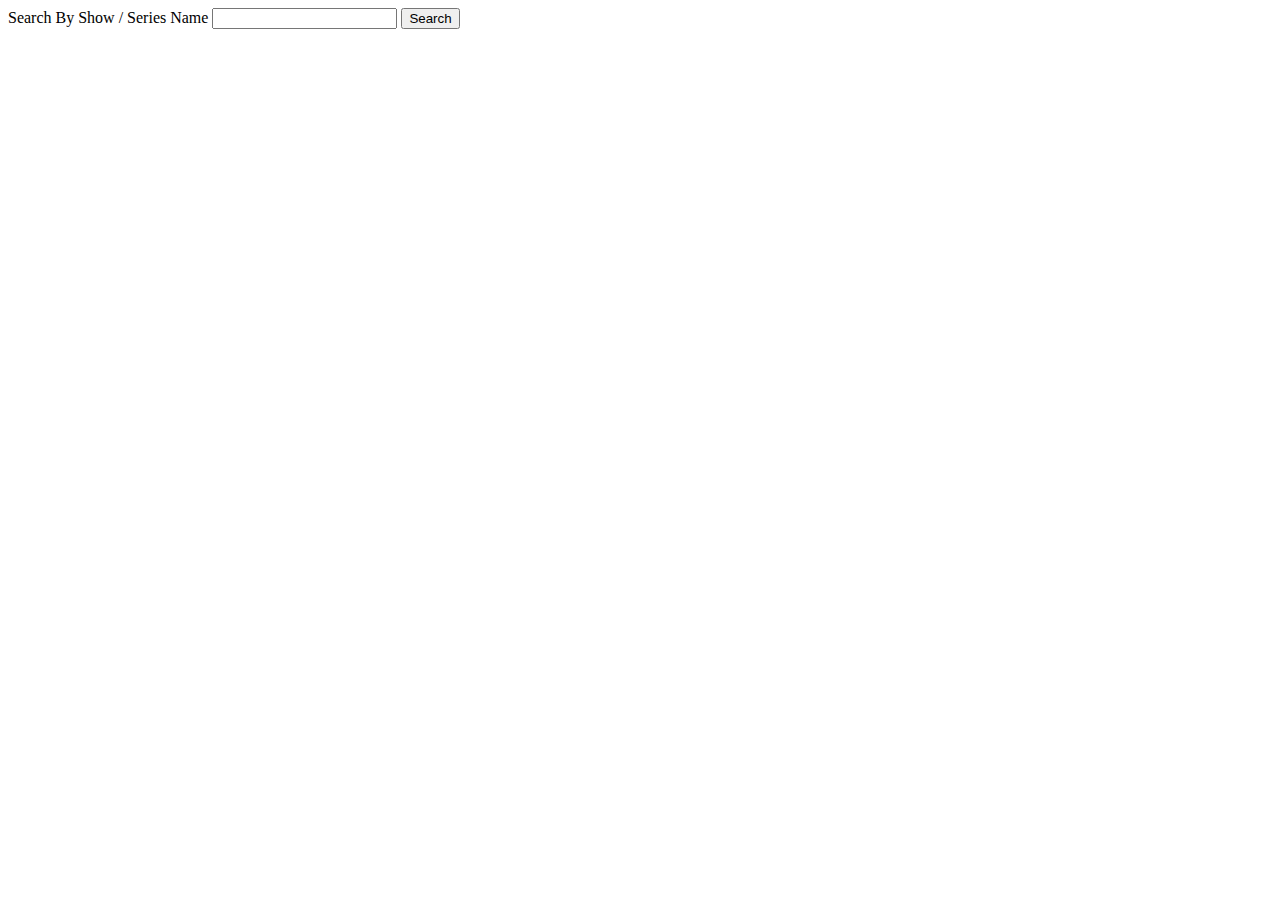
==== index.html @ f8deec73 "movies page" ====
<!DOCTYPE html>
<html lang="en">
<head>
    <link rel="icon" href="pic/icon.png">
    <meta charset="UTF-8">
    <meta name="viewport" content="width=device-width, initial-scale=1.0">
    <title>Tv Shows</title>
   
</head>
<body>
    <form>
        <label for="search">Search By Show / Series Name</label>
        <input type="text" id="search" required>
        
        <button id="search-btn" type="submit"> Search </button>

        <output></output>
    </form>

     <script src="index.js"></script>

</body>
</html>
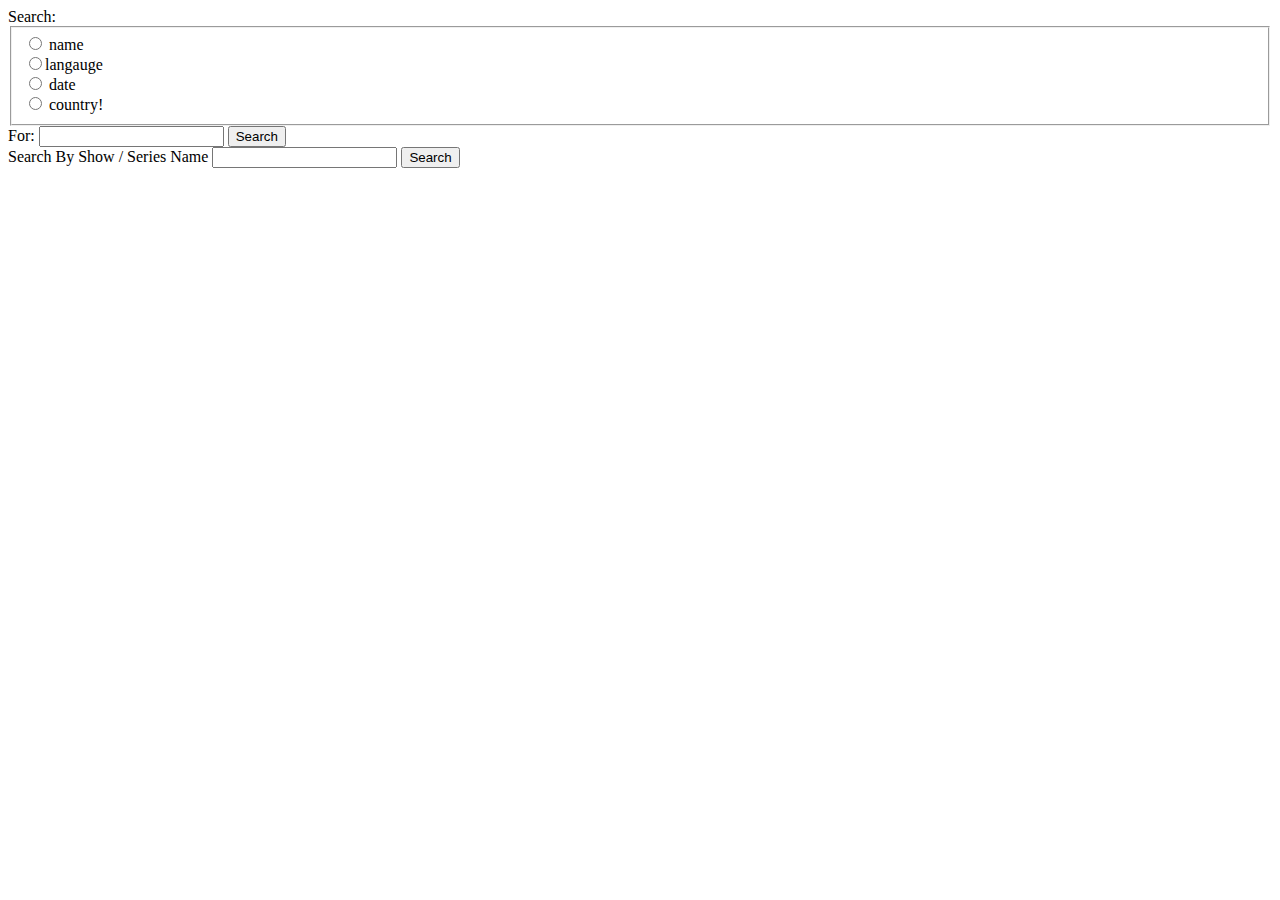
==== commit 6489333b: "Merge branch 'main' into movies" ====
--- a/index.html
+++ b/index.html
@@ -1,14 +1,49 @@
 <!DOCTYPE html>
 <html lang="en">
+
 <head>
+
     <link rel="icon" href="pic/icon.png">
+
+
+    <link rel="icon" href="#" />
+    <meta charset="UTF-8" />
+    <meta name="viewport" content="width=device-width, initial-scale=1.0" />
+
+
+    <link rel="icon" href="#">
+
     <meta charset="UTF-8">
     <meta name="viewport" content="width=device-width, initial-scale=1.0">
+
     <title>Tv Shows</title>
    
 </head>
+
 <body>
     <form>
+
+
+        Search:<br />
+        <fieldset id="radiosFieldSet">
+            <input name="serachMethod" type="radio" value="name"> name<br />
+            <input name="serachMethod" type="radio" value="language">langauge<br />
+            <input name="serachMethod" type="radio" value="date"> date<br />
+            <input name="serachMethod" type="radio" value="country"> country!<br />
+        </fieldset>
+        For:
+        <input type="text" id="inputtext" name="searchterms">
+        <input type="submit" name="SearchSubmit" value="Search">
+
+
+
+    </form>
+    <output></output>
+    <script src="fetchByDate.js"></script>
+    <script src="fetchByCountry.js"></script>
+    <script src="fetchByName.js"></script>
+    <script src="index.js"></script>
+
         <label for="search">Search By Show / Series Name</label>
         <input type="text" id="search" required>
         
@@ -17,7 +52,8 @@
         <output></output>
     </form>
 
+     <script src="fetchByName.js"></script>
      <script src="index.js"></script>
+</body>
 
-</body>
-</html>
+</html>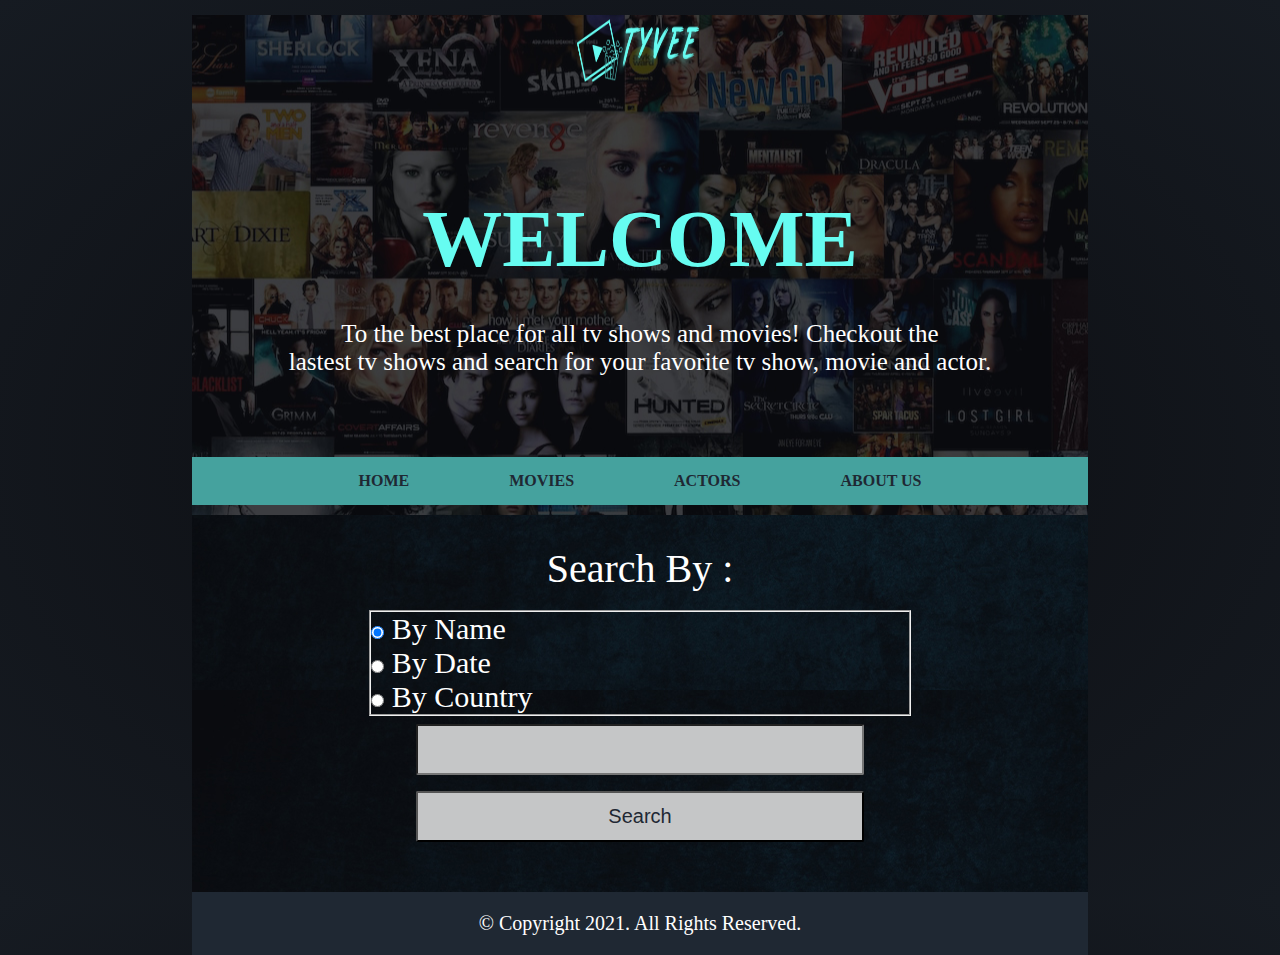
==== commit 78505103: "fixing the merge" ====
--- a/index.html
+++ b/index.html
@@ -2,36 +2,39 @@
 <html lang="en">
 
 <head>
-
     <link rel="icon" href="pic/icon.png">
-
-
-    <link rel="icon" href="#" />
     <meta charset="UTF-8" />
     <meta name="viewport" content="width=device-width, initial-scale=1.0" />
+    <link rel="stylesheet" href="style/master.css">
+    <title>Tv Shows</title>
+</head>
+<header>
+    <img id="logo" src="pic/logo.png" alt="Website Logo" />
 
+    <h1>WELCOME</h1>
+    <p>
+      To the best place for all tv shows and movies! Checkout the <br />lastest
+      tv shows and search for your favorite tv show, movie and actor.
+    </p>
 
-    <link rel="icon" href="#">
+    <nav class="Nav-bar" id="myTopnav">
+      <span><a href="index.html">HOME</a></span>
+      <span><a href="Movies.html">MOVIES</a></span>
+      <span><a href="Actors.html">ACTORS</a></span>
+      <span><a href="Aboutus.html">ABOUT US</a></span>
+    </nav>
+  </header>
+<body>
 
-    <meta charset="UTF-8">
-    <meta name="viewport" content="width=device-width, initial-scale=1.0">
-
-    <title>Tv Shows</title>
-   
-</head>
-
-<body>
     <form>
 
-
-        Search:<br />
+        <label>Search By :</label><br />
         <fieldset id="radiosFieldSet">
-            <input name="serachMethod" type="radio" value="name"> name<br />
-            <input name="serachMethod" type="radio" value="language">langauge<br />
-            <input name="serachMethod" type="radio" value="date"> date<br />
-            <input name="serachMethod" type="radio" value="country"> country!<br />
+            <input name="serachMethod" type="radio" value="name" checked> By Name<br />
+            <input name="serachMethod" type="radio" value="date"> By Date<br />
+            <input name="serachMethod" type="radio" value="country"> By Country<br />
         </fieldset>
-        For:
+        
         <input type="text" id="inputtext" name="searchterms">
         <input type="submit" name="SearchSubmit" value="Search">
 
@@ -39,21 +42,13 @@
 
     </form>
     <output></output>
-    <script src="fetchByDate.js"></script>
-    <script src="fetchByCountry.js"></script>
-    <script src="fetchByName.js"></script>
-    <script src="index.js"></script>
+    <script src="js/fetchByDate.js"></script>
+    <script src="js/fetchByCountry.js"></script>
+    <script src="js/fetchByName.js"></script>
+    <script src="js/index.js"></script>
 
-        <label for="search">Search By Show / Series Name</label>
-        <input type="text" id="search" required>
-        
-        <button id="search-btn" type="submit"> Search </button>
-
-        <output></output>
-    </form>
-
-     <script src="fetchByName.js"></script>
-     <script src="index.js"></script>
 </body>
-
+<footer>
+    <span> &#169; Copyright 2021. All Rights Reserved.</span>
+  </footer>
 </html>--- a/style/master.css
+++ b/style/master.css
@@ -0,0 +1,187 @@
+* {
+  padding: 0;
+  margin: 0;
+  text-decoration: none;
+}
+html {
+  background-image: radial-gradient(#0b0c10, #161b22);
+  height: 100%;
+  width: 100%;
+}
+header {
+  margin-left: auto;
+  margin-right: auto;
+  margin-top: 15px;
+  background-image: url(../pic/Header.jpg);
+  background-repeat: no-repeat;
+  width: 100%;
+  height: 500px;
+  background-position: center;
+  background-size: auto;
+  text-align: center;
+  color: white;
+}
+header img {
+  width: 15%;
+  height: 15%;
+  padding-bottom: 50px;
+}
+header h1 {
+  color: #66fcf1;
+  font-size: 80px;
+  padding-top: 50px;
+  padding-bottom: 35px;
+}
+header p {
+  font-size: 25px;
+}
+.Nav-bar {
+  display: flex;
+  justify-content: center;
+  align-items: center;
+  background-color: #45a29e;
+  width: 100%;
+  text-align: center;
+  margin-left: auto;
+  margin-right: auto;
+  margin-top: 9%;
+}
+.Nav-bar span {
+  padding: 15px 50px;
+}
+.Nav-bar a {
+  display: block;
+  color: #1f2833;
+  font-weight: bold;
+}
+
+.Nav-bar a:hover {
+  color: white;
+  cursor: pointer;
+}
+
+.Nav-bar .icon {
+  display: none;
+}
+footer {
+  color: white;
+  background-color: #1f2833;
+  padding: 20px;
+  text-align: center;
+  font-size: 20px;
+  margin-top: 30px;
+  margin-bottom: 20px;
+}
+body {
+  margin-left: auto;
+  margin-right: auto;
+  background-image: url(../pic/texture.jpg);
+  width: 70%;
+}
+
+output {
+  display: flex;
+  justify-content: center;
+  align-items: center;
+  flex-direction: column;
+}
+.imgSize {
+  display: flex;
+  justify-content: center;
+  align-items: center;
+  width: 500px;
+  height: 80%;
+  border: solid 6px #45a29e;
+  border-radius: 3px;
+  border-style: outset;
+}
+
+h2 {
+  color: white;
+  padding: 5px;
+}
+
+h5 {
+  padding: 20px;
+  color: white;
+  font-size: 20px;
+  width: 65%;
+  margin-left: auto;
+  margin-right: auto;
+}
+
+form {
+  display: flex;
+  flex-direction: column;
+  justify-content: space-between;
+  align-items: center;
+}
+label {
+  display: flex;
+  justify-content: center;
+  color: white;
+  font-size: 40px;
+  margin-top: 30px;
+}
+
+#radiosFieldSet {
+  width: 60%;
+  color: white;
+  font-size: 30px;
+}
+
+input[type="text"], input[type="date"] {
+  width: 50%;
+  padding: 12px 20px;
+  margin: 8px 0;
+  display: inline-block;
+  border-radius: 2px;
+  box-sizing: border-box;
+  background-color: #c5c6c7;
+  text-align: center;
+  font-size: 20px;
+}
+
+input[type="submit"] {
+  width: 50%;
+  padding: 12px 20px;
+  margin: 8px 0;
+  display: inline-block;
+  border-radius: 2px;
+  box-sizing: border-box;
+  background-color: #c5c6c7;
+  text-align: center;
+  color: #1f2833;
+  font-size: 20px;
+  margin-bottom: 20px;
+}
+
+@media only screen and (max-width: 800px) {
+  header,
+  body {
+    width: 100%;
+  }
+  header {
+    height: 50%;
+  }
+  header img {
+    width: 200px;
+  }
+
+  header h1 {
+    font-size: 50px;
+  }
+  header p {
+    font-size: 20px;
+  }
+  .Nav-bar {
+    display: flex;
+    justify-content: center;
+    align-items: center;
+    flex-direction: column;
+  }
+  .Nav-bar span {
+    border-bottom: solid 2px #0b0c10;
+    width: 80%;
+  }
+}
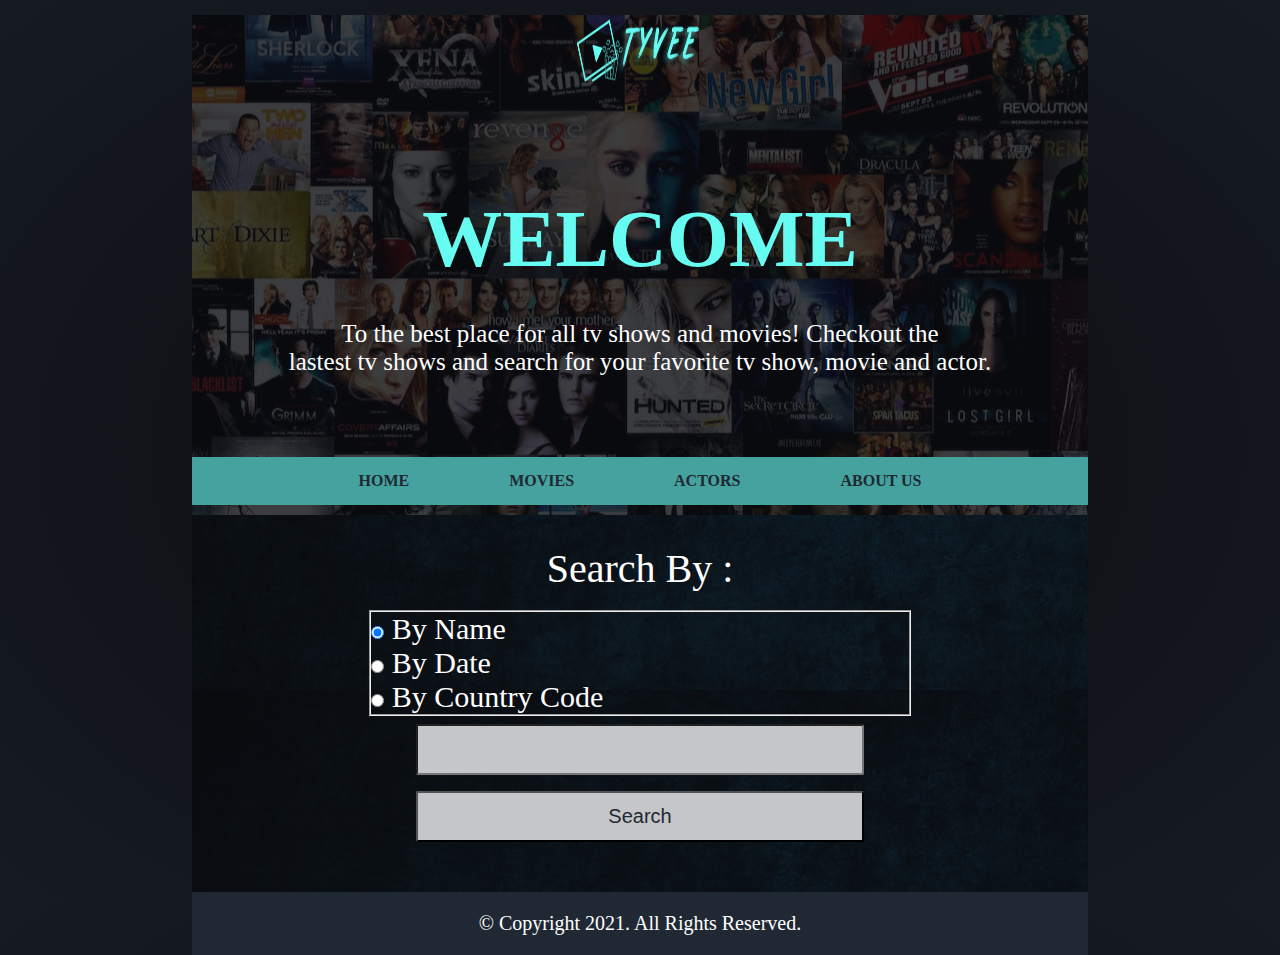
==== commit b67f7270: "fixing js" ====
--- a/index.html
+++ b/index.html
@@ -32,7 +32,7 @@
         <fieldset id="radiosFieldSet">
             <input name="serachMethod" type="radio" value="name" checked> By Name<br />
             <input name="serachMethod" type="radio" value="date"> By Date<br />
-            <input name="serachMethod" type="radio" value="country"> By Country<br />
+            <input name="serachMethod" type="radio" value="country"> By Country Code <br />
         </fieldset>
         
         <input type="text" id="inputtext" name="searchterms">
@@ -42,9 +42,9 @@
 
     </form>
     <output></output>
+    <script src="js/fetchByName.js"></script>
     <script src="js/fetchByDate.js"></script>
     <script src="js/fetchByCountry.js"></script>
-    <script src="js/fetchByName.js"></script>
     <script src="js/index.js"></script>
 
 </body>
--- a/style/master.css
+++ b/style/master.css
@@ -95,7 +95,10 @@
   border-radius: 3px;
   border-style: outset;
 }
-
+.errorMes {
+  color: white;
+  font-size: 40px;
+}
 h2 {
   color: white;
   padding: 5px;
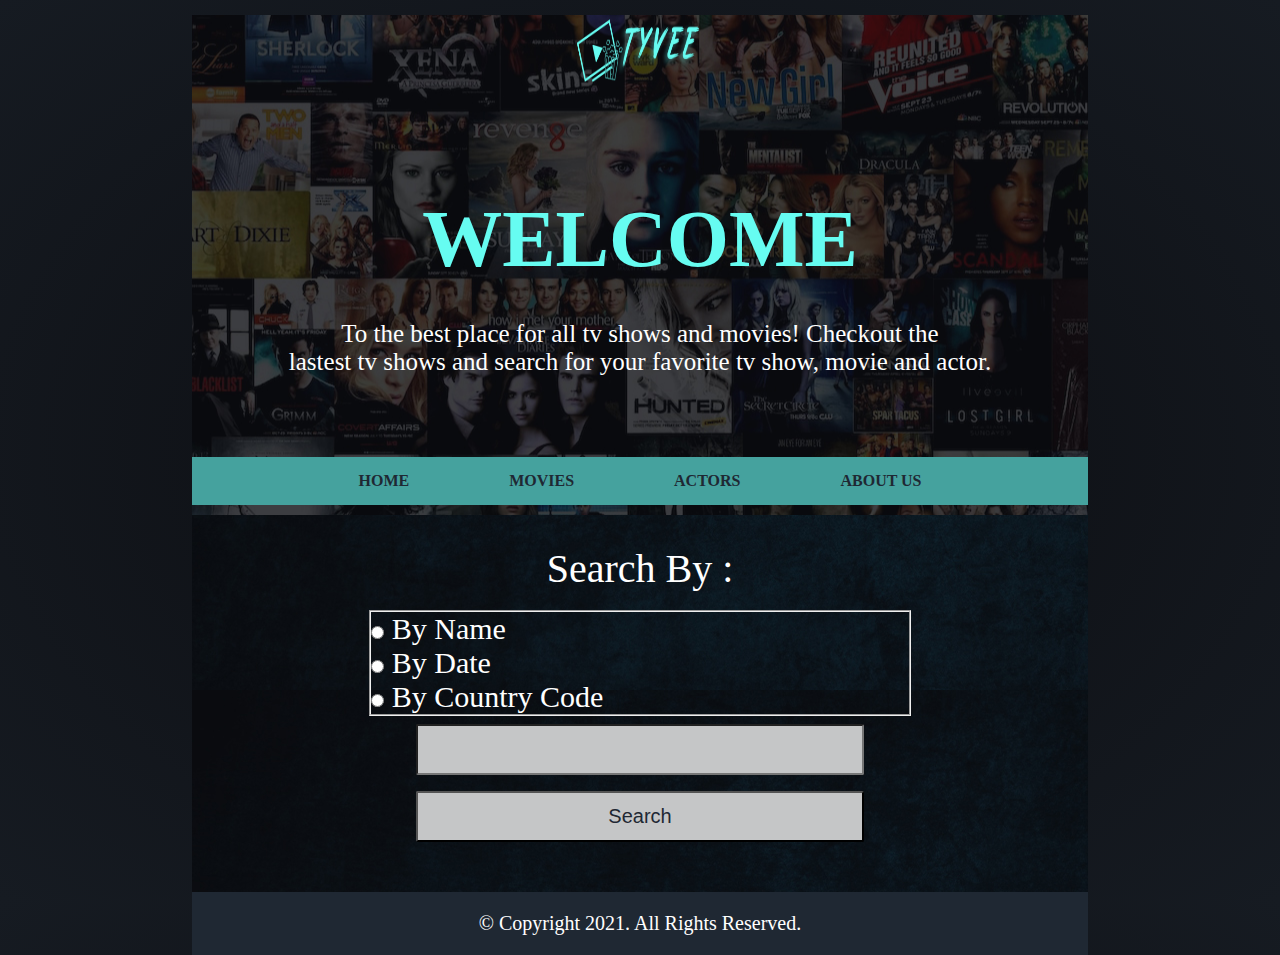
==== commit adbeeab1: "fixing bugs" ====
--- a/index.html
+++ b/index.html
@@ -30,7 +30,7 @@
 
         <label>Search By :</label><br />
         <fieldset id="radiosFieldSet">
-            <input name="serachMethod" type="radio" value="name" checked> By Name<br />
+            <input name="serachMethod" type="radio" value="name"> By Name<br />
             <input name="serachMethod" type="radio" value="date"> By Date<br />
             <input name="serachMethod" type="radio" value="country"> By Country Code <br />
         </fieldset>
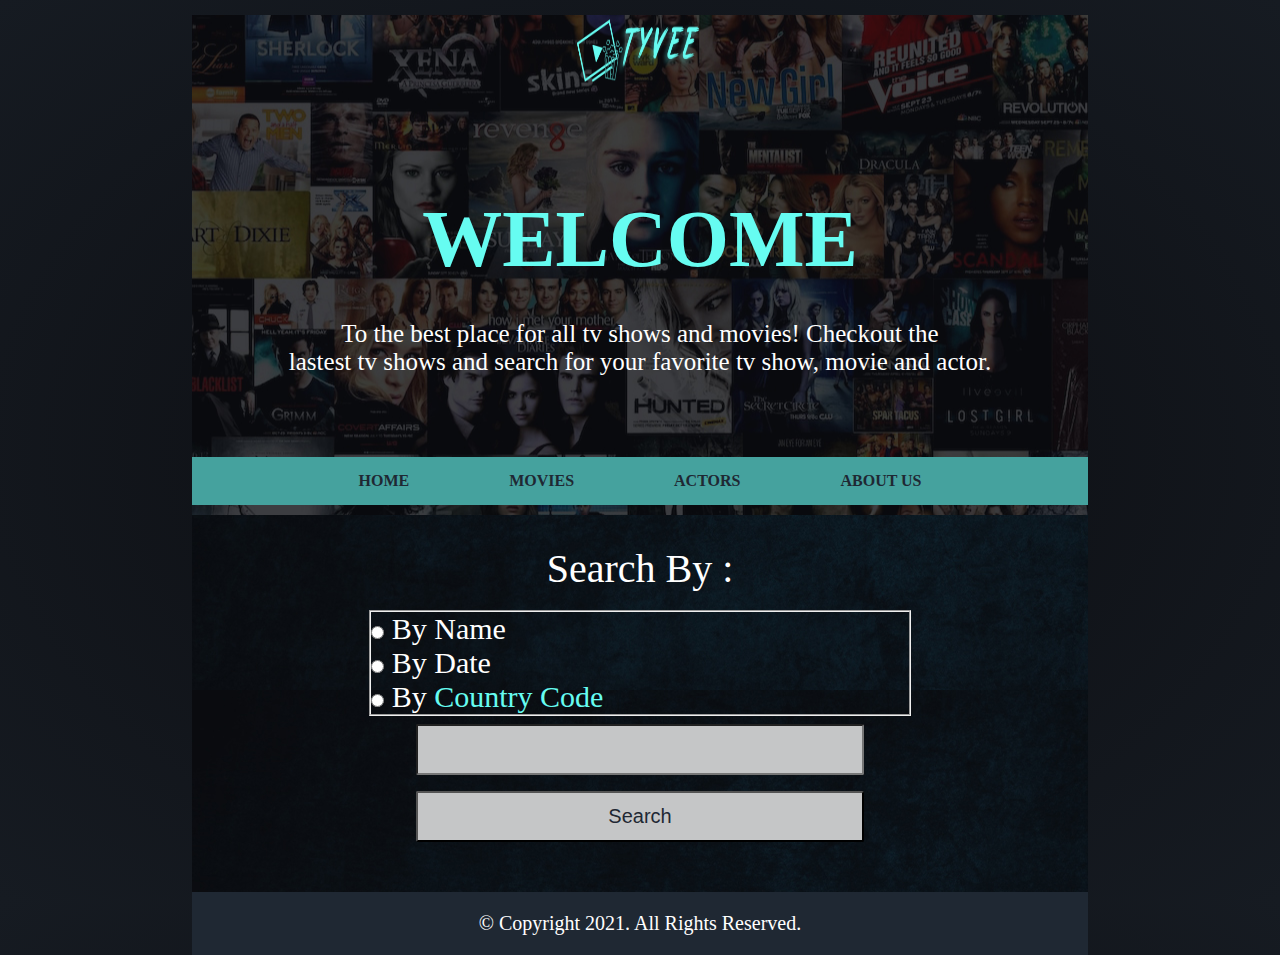
==== commit 8847eac4: "added country code link" ====
--- a/index.html
+++ b/index.html
@@ -32,7 +32,8 @@
         <fieldset id="radiosFieldSet">
             <input name="serachMethod" type="radio" value="name"> By Name<br />
             <input name="serachMethod" type="radio" value="date"> By Date<br />
-            <input name="serachMethod" type="radio" value="country"> By Country Code <br />
+            <input name="serachMethod" type="radio" value="country"> By <a href="https://en.wikipedia.org/wiki/ISO_3166-1
+            " target="_blank" >Country Code </a><br />
         </fieldset>
         
         <input type="text" id="inputtext" name="searchterms">
--- a/style/master.css
+++ b/style/master.css
@@ -132,7 +132,10 @@
   color: white;
   font-size: 30px;
 }
-
+a {
+  text-decoration: none;
+  color:  #66fcf1;
+}
 input[type="text"], input[type="date"] {
   width: 50%;
   padding: 12px 20px;
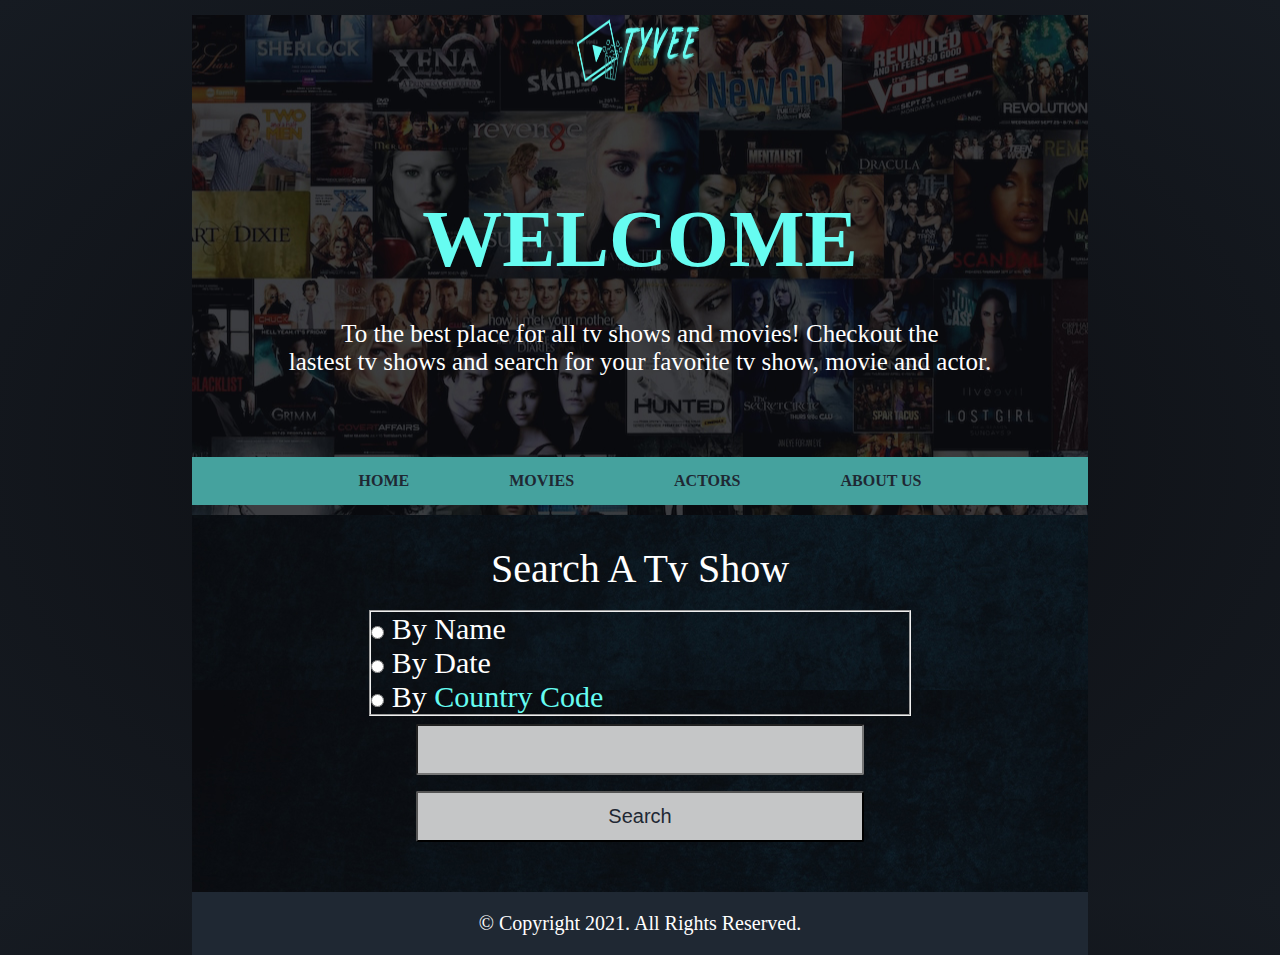
==== commit add9e0ef: "Update index.html" ====
--- a/index.html
+++ b/index.html
@@ -28,7 +28,7 @@
 
     <form>
 
-        <label>Search By :</label><br />
+        <label>Search A Tv Show </label><br />
         <fieldset id="radiosFieldSet">
             <input name="serachMethod" type="radio" value="name"> By Name<br />
             <input name="serachMethod" type="radio" value="date"> By Date<br />
@@ -43,13 +43,16 @@
 
     </form>
     <output></output>
+    
+    <script src="js/data.js"></script>
+    <script src="js/index.js"></script>
     <script src="js/fetchByName.js"></script>
     <script src="js/fetchByDate.js"></script>
     <script src="js/fetchByCountry.js"></script>
-    <script src="js/index.js"></script>
-
+    
+    
 </body>
 <footer>
     <span> &#169; Copyright 2021. All Rights Reserved.</span>
   </footer>
-</html>+</html>
--- a/style/master.css
+++ b/style/master.css
@@ -190,4 +190,7 @@
     border-bottom: solid 2px #0b0c10;
     width: 80%;
   }
+  .imgSize {
+    width: 200px;
+  }
 }
